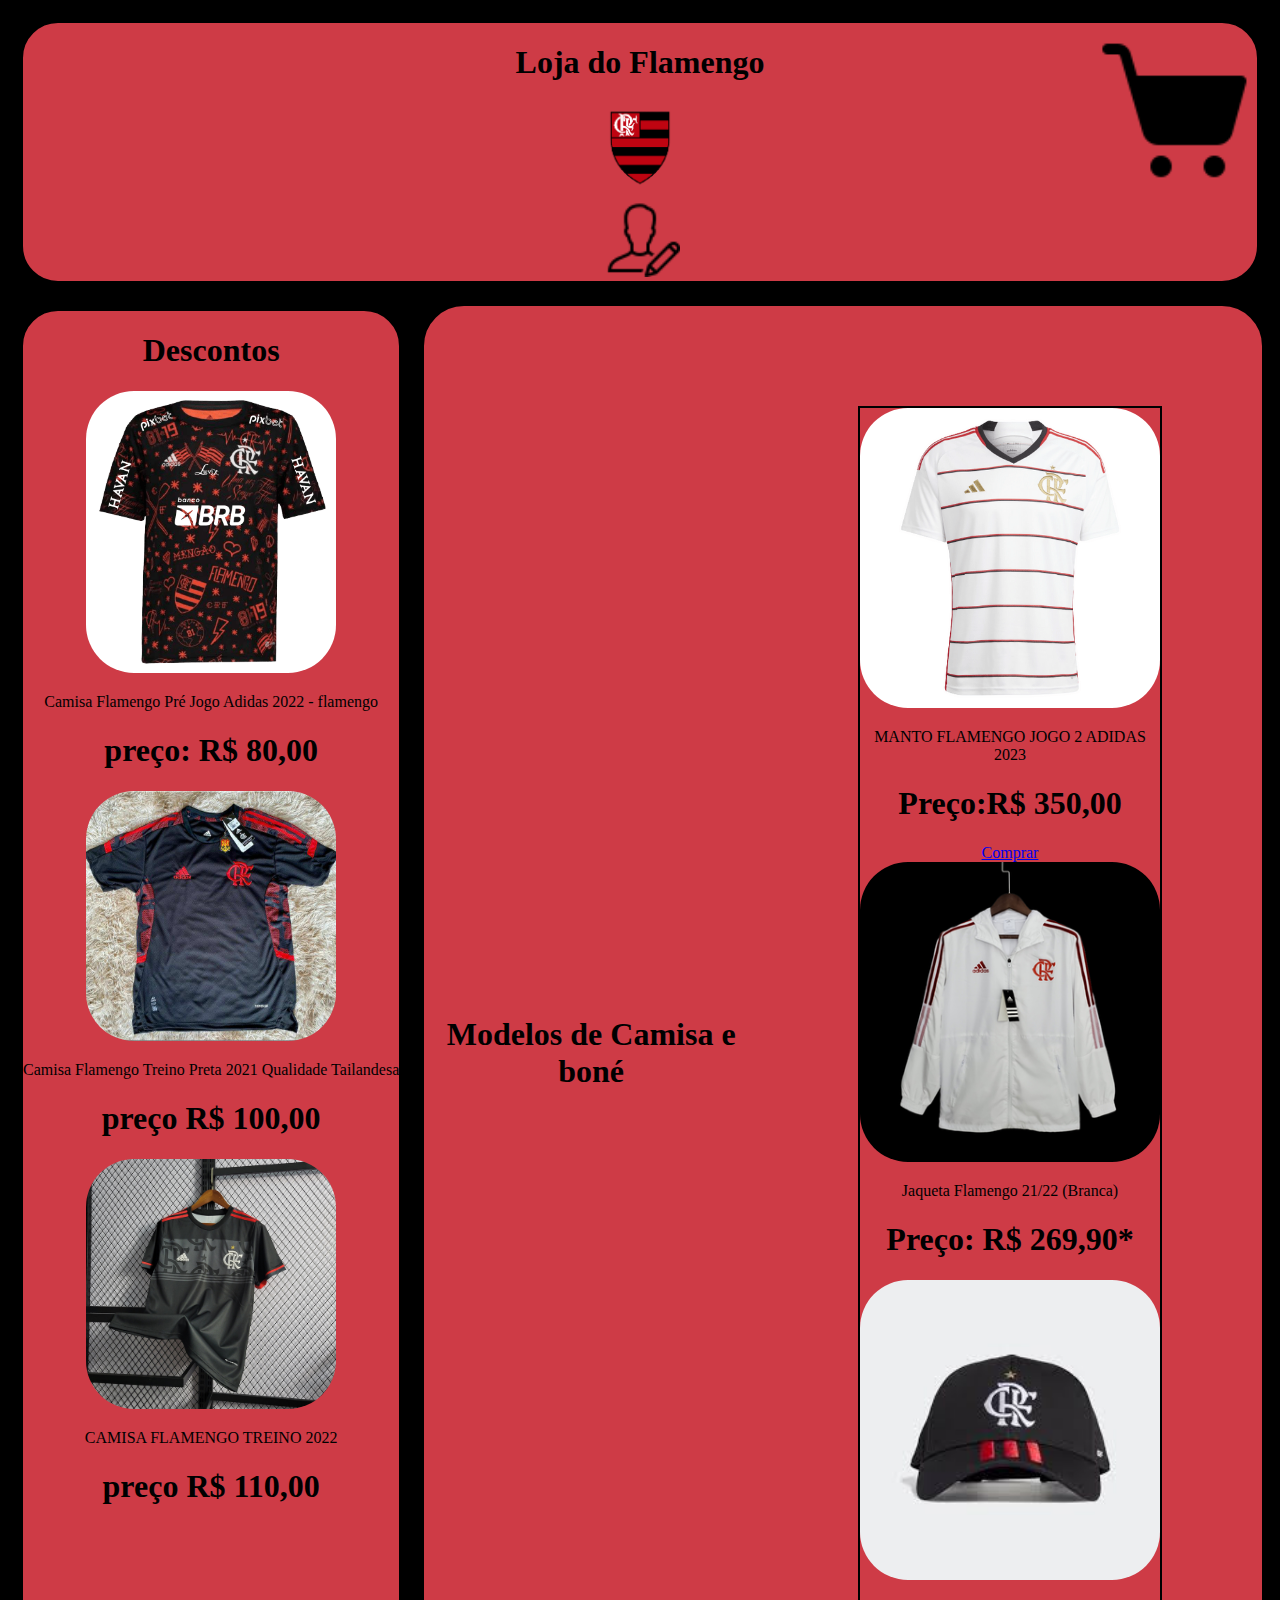
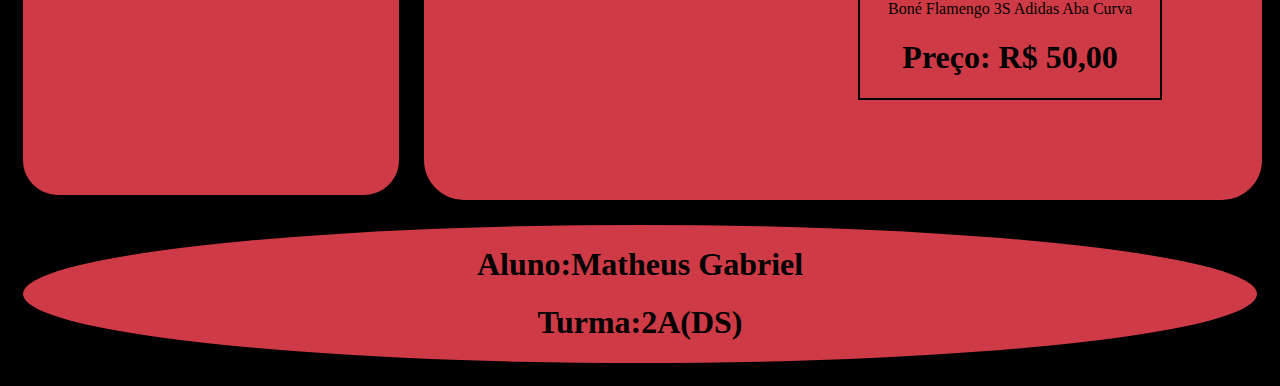
==== ep5-main/index.html @ bb7d3567 "Add files via upload" ====
<!DOCTYPE html>
<html lang="en">
<head>
    <meta charset="UTF-8">
    <meta http-equiv="X-UA-Compatible" content="IE=edge">
    <meta name="viewport" content="width=device-width, initial-scale=1.0">
    <title>Document</title>
    <link rel="stylesheet" href="style.css">
</head>
<body>
    <header>
        <h1> Loja do Flamengo</h1>
        <img src="Imagens/flamengo-removebg-preview.png">
        <div> 
        <a href="cadastro.html"><img src="Imagens/login.png" alt="" class="logo"></a>
        </div>
        <a href="carrinho.html"><img src="Imagens/carrinho.png" alt="" class="carrinho"></a>


    </header>

    <aside>
        <h1>Descontos</h1>
        <img src="Imagens/Pre_jogo_3-removebg-preview.png">
        <p>Camisa Flamengo Pré Jogo Adidas 2022 - flamengo</p>
        <h1>preço: R$ 80,00</h1>
        <img src="Imagens/d41387f6b5455194618309e34514618c.jpeg">
        <p>Camisa Flamengo Treino Preta 2021 Qualidade Tailandesa</p>
        <h1> preço R$ 100,00</h1>
        <img src="Imagens/big9241-a77fedac7172b2bccb16597653114899-640-0.jpg">
        <p>CAMISA FLAMENGO TREINO 2022 </p>
         <h1>preço R$ 110,00</h1>
    
    </aside>
    <main>
        <h1>Modelos de Camisa e boné</h1>
        <div class="elemento_pai">
            <div class="card">
            <div>
                <img src="Imagens/HS5193_1-removebg-preview.png">
            </div>
                <p>
                    MANTO FLAMENGO JOGO 2 ADIDAS 2023
                </p>
                <div>
                    <h1>Preço:R$ 350,00</h1>
                    <a href="produto.html">Comprar</a>
                </div>
                <img src="Imagens/imagens.jpg">
                <p>Jaqueta Flamengo 21/22 (Branca)</p>
                <h1> Preço: R$ 269,90*</h1>
                <img src="Imagens/download.jpeg">
                <p>Boné Flamengo 3S Adidas Aba Curva</p>
                <h1>Preço: R$ 50,00</h1>

        </div>
        
        
        
        
    </main>
    <footer>
        <h1>Aluno:Matheus Gabriel</h1>
        <h1>Turma:2A(DS)</h1>
    </footer>
    
</body>
</html>
---- ep5-main/style.css ----
body{ 
    display: grid;
    grid-template-areas: 
    "cab cab cab"
    "pri pri asi"
    "foo foo foo";
    background-color: black;
}
header{
    grid-area: cab;
    background-color: #ce3b46;
    color: black;
    text-align: center;
    border-radius: 50px;
    border: black solid 15px;
    position: relative;
}
main{
    grid-area: asi;
    background-color: #ce3b46;
    text-align: center;
    color: black;
    display: flex;
    justify-content: center;
    align-items: center;
    min-height: 100vh;
    border-radius: 50px;
    border: black solid 10px;
    position: relative;
}
footer{
    grid-area: foo;
    background-color: #ce3b46;
    text-align: center;
    color: black;
    border-radius: 50%;
    border: black solid 15px;
}

/* .color1 { #ce3b46 };
.color2 { #b92c38 };
.color3 { #a51e29 };
.color4 { #900f1b };
.color5 { #7b000c }; */
aside{
    grid-area: pri;
    background-color: #ce3b46;
    text-align: center;
    color: black;
    border-radius: 50px;
    border: black solid 15px;
    
}
header img{
    width: 160px;
}
main img{
    width: 300px;
    border-radius: 3rem;
}
aside img{
    width: 250px;
    border-radius: 3rem;
}
.logo{
    width: 80px;
}
.card{
    margin: 100px;
    border: black 2px solid;
}
.cadas{
    display: grid;
    grid-template-areas: 
    "cab cab cab"
    "asi asi asi"
    "foo foo foo";
}
.cadas main{
    grid-area: asi;
}
.cadas form{
    font-size: 180%;
}
.Campo{
    display: flex;
    margin: 10px;
}
.prod{
    display: grid;
    grid-template-areas: 
    "cab cab cab"
    "asi asi asi"
    "foo foo foo"; 

}
.prod main{
    grid-area: asi;
    display: flex;
    flex-direction: column;
    background-color: #ce3b46;
    
}

.carrinho{
    text-align: end;
    position: absolute;
    right: 0px;
    top: 10px;
}
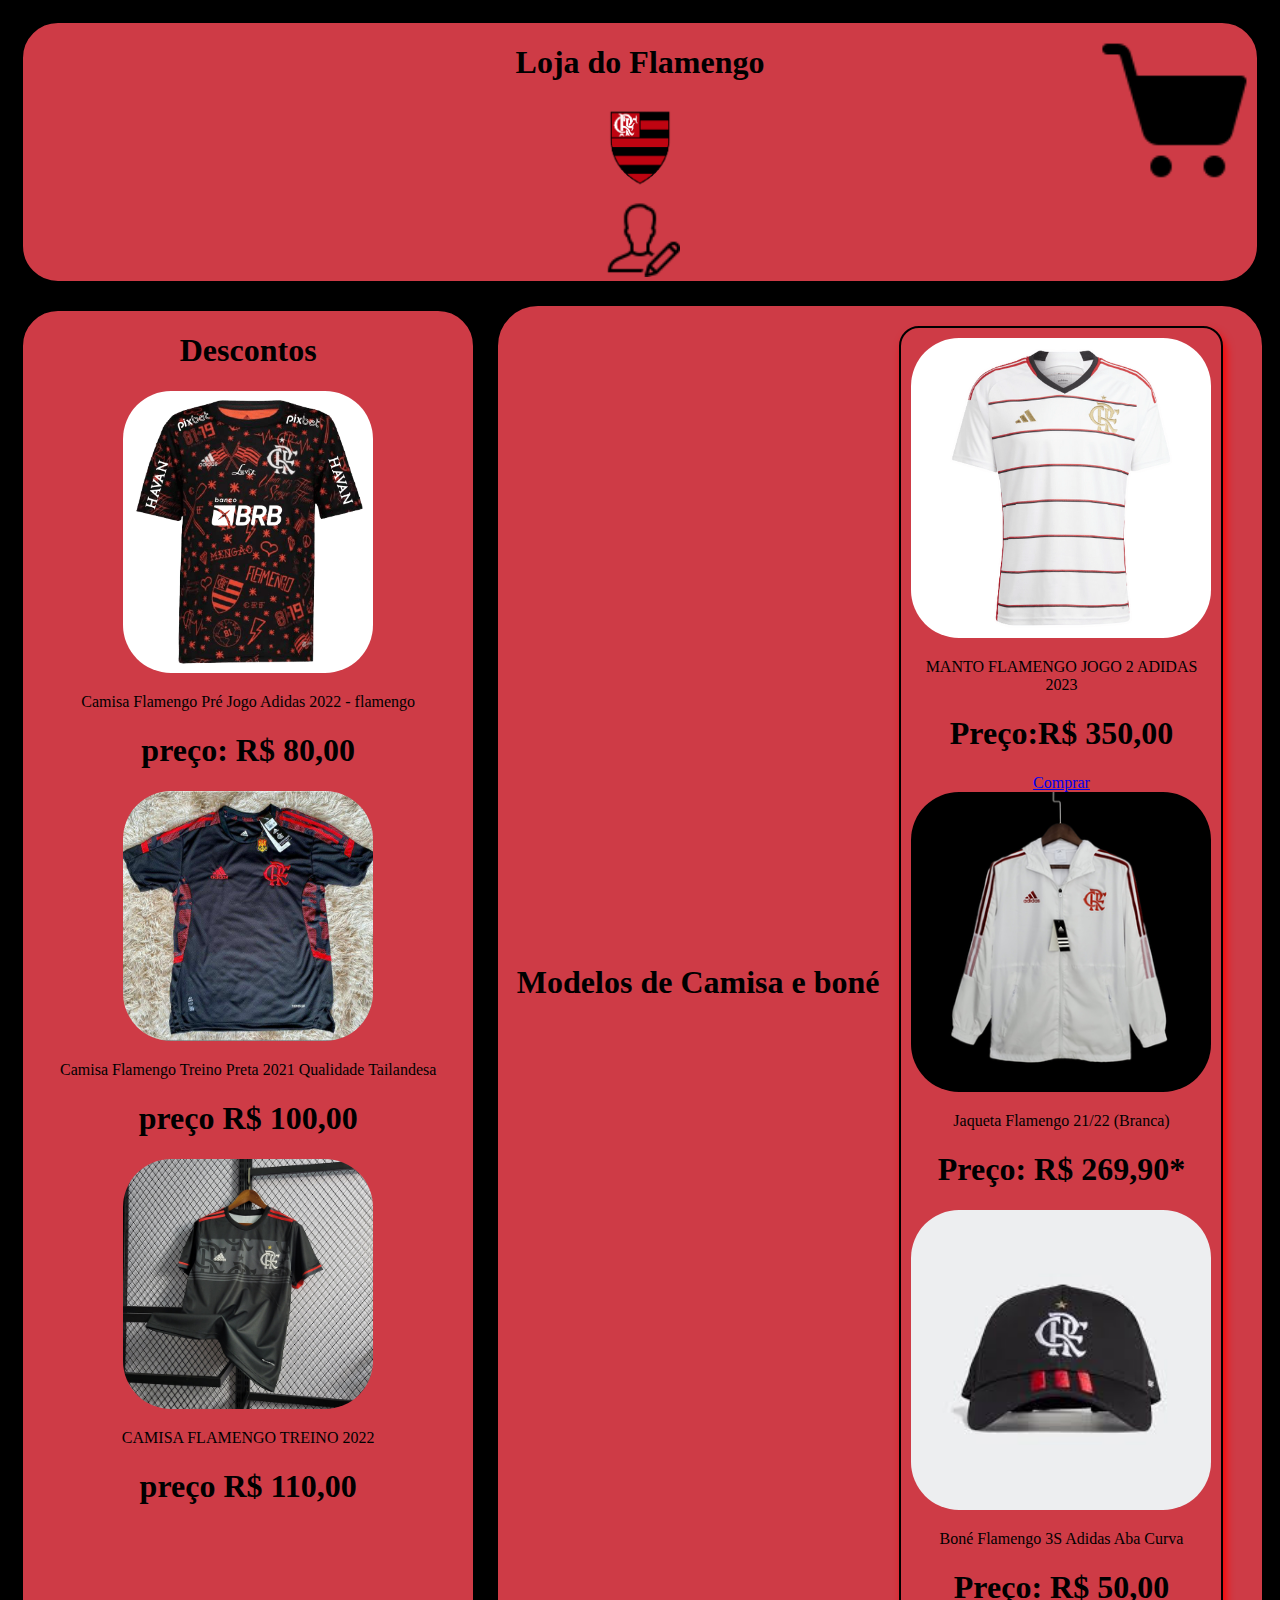
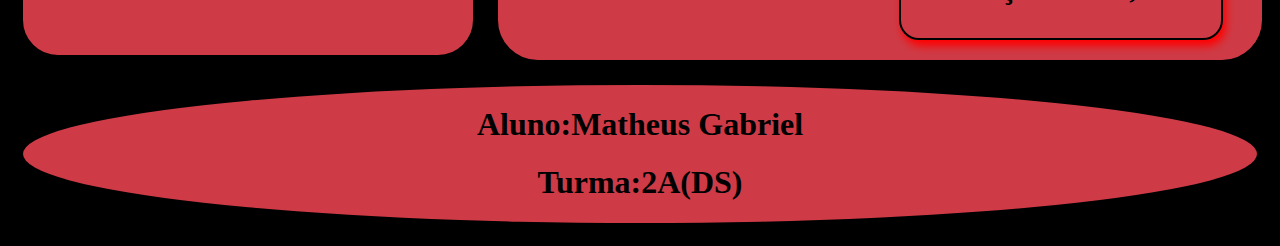
==== commit 39b87f29: "Add files via upload" ====
--- a/ep5-main/index.html
+++ b/ep5-main/index.html
@@ -9,51 +9,48 @@
 </head>
 <body>
     <header>
-        <h1> Loja do Flamengo</h1>
-        <img src="Imagens/flamengo-removebg-preview.png">
-        <div> 
-        <a href="cadastro.html"><img src="Imagens/login.png" alt="" class="logo"></a>
-        </div>
-        <a href="carrinho.html"><img src="Imagens/carrinho.png" alt="" class="carrinho"></a>
+           <h1> Loja do Flamengo</h1>
+           <img src="Imagens/flamengo-removebg-preview.png">
+              <div> 
+            <a href="cadastro.html"><img src="Imagens/login.png" alt="" class="logo"></a>
+              </div>
+            <a href="carrinho.html"><img src="Imagens/carrinho.png" alt="" class="carrinho"></a>
 
 
     </header>
 
-    <aside>
-        <h1>Descontos</h1>
-        <img src="Imagens/Pre_jogo_3-removebg-preview.png">
-        <p>Camisa Flamengo Pré Jogo Adidas 2022 - flamengo</p>
-        <h1>preço: R$ 80,00</h1>
-        <img src="Imagens/d41387f6b5455194618309e34514618c.jpeg">
-        <p>Camisa Flamengo Treino Preta 2021 Qualidade Tailandesa</p>
-        <h1> preço R$ 100,00</h1>
-        <img src="Imagens/big9241-a77fedac7172b2bccb16597653114899-640-0.jpg">
-        <p>CAMISA FLAMENGO TREINO 2022 </p>
-         <h1>preço R$ 110,00</h1>
+                <aside>
+                      <h1>Descontos</h1>
+                       <img src="Imagens/Pre_jogo_3-removebg-preview.png">
+                       <p>Camisa Flamengo Pré Jogo Adidas 2022 - flamengo</p>
+                       <h1>preço: R$ 80,00</h1>
+                       <img src="Imagens/d41387f6b5455194618309e34514618c.jpeg">
+                            <p>Camisa Flamengo Treino Preta 2021 Qualidade Tailandesa</p>
+                            <h1> preço R$ 100,00</h1>
+                            <img src="Imagens/big9241-a77fedac7172b2bccb16597653114899-640-0.jpg">
+                            <p>CAMISA FLAMENGO TREINO 2022 </p>
+                            <h1>preço R$ 110,00</h1>
     
-    </aside>
-    <main>
-        <h1>Modelos de Camisa e boné</h1>
-        <div class="elemento_pai">
-            <div class="card">
-            <div>
-                <img src="Imagens/HS5193_1-removebg-preview.png">
-            </div>
-                <p>
-                    MANTO FLAMENGO JOGO 2 ADIDAS 2023
-                </p>
-                <div>
-                    <h1>Preço:R$ 350,00</h1>
-                    <a href="produto.html">Comprar</a>
-                </div>
-                <img src="Imagens/imagens.jpg">
-                <p>Jaqueta Flamengo 21/22 (Branca)</p>
-                <h1> Preço: R$ 269,90*</h1>
-                <img src="Imagens/download.jpeg">
-                <p>Boné Flamengo 3S Adidas Aba Curva</p>
-                <h1>Preço: R$ 50,00</h1>
-
-        </div>
+                           </aside>
+                             <main>
+                             <h1>Modelos de Camisa e boné</h1>
+                             <div class="elemento_pai">
+                             <div class="card">
+                                 <div>
+                                 <img src="Imagens/HS5193_1-removebg-preview.png">
+                                    </div>
+                                    <p>MANTO FLAMENGO JOGO 2 ADIDAS 2023</p>
+                                    <div>
+                                    <h1>Preço:R$ 350,00</h1>
+                                    <a href="produto.html">Comprar</a>
+                                    </div>
+                                      <img src="Imagens/imagens.jpg">
+                                      <p>Jaqueta Flamengo 21/22 (Branca)</p>
+                                      <h1> Preço: R$ 269,90*</h1>
+                                        <img src="Imagens/download.jpeg">
+                                        <p>Boné Flamengo 3S Adidas Aba Curva</p>
+                                        <h1>Preço: R$ 50,00</h1>
+                                        </div>
         
         
         
--- a/ep5-main/style.css
+++ b/ep5-main/style.css
@@ -49,6 +49,7 @@
     color: black;
     border-radius: 50px;
     border: black solid 15px;
+   display: inline;
     
 }
 header img{
@@ -107,4 +108,50 @@
     position: absolute;
     right: 0px;
     top: 10px;
+}
+
+
+.container_mae{
+    display: flex;
+    padding: 20px;
+    align-items: center;
+    justify-content: center;
+    flex-wrap: wrap;
+}
+
+.card{
+    padding: 10px;
+    width: 300px;
+    margin: 20px;
+    text-align: center;
+    border-radius: 20px;
+    box-shadow: 3px 6px 9px red;
+    transition: 0.5s;
+}
+@media only screen and (max-width:800px){
+    body{
+        grid-template-areas:
+        "cab"
+        "asi"
+        "foo";
+        grid-template-columns: 1fr;
+        grid-template-rows: 200px 50px 500px 200px;
+    }
+    footer{
+        display: none;
+    }
+    
+}
+@media only screen and (max-width:270px){
+    body{
+        grid-template-areas:
+        "cab"
+        "asi"
+        "foo";
+        grid-template-columns: 1fr;
+        grid-template-rows: 100px 500px 100px;
+    }
+    footer{
+        display: none;
+    }
 }